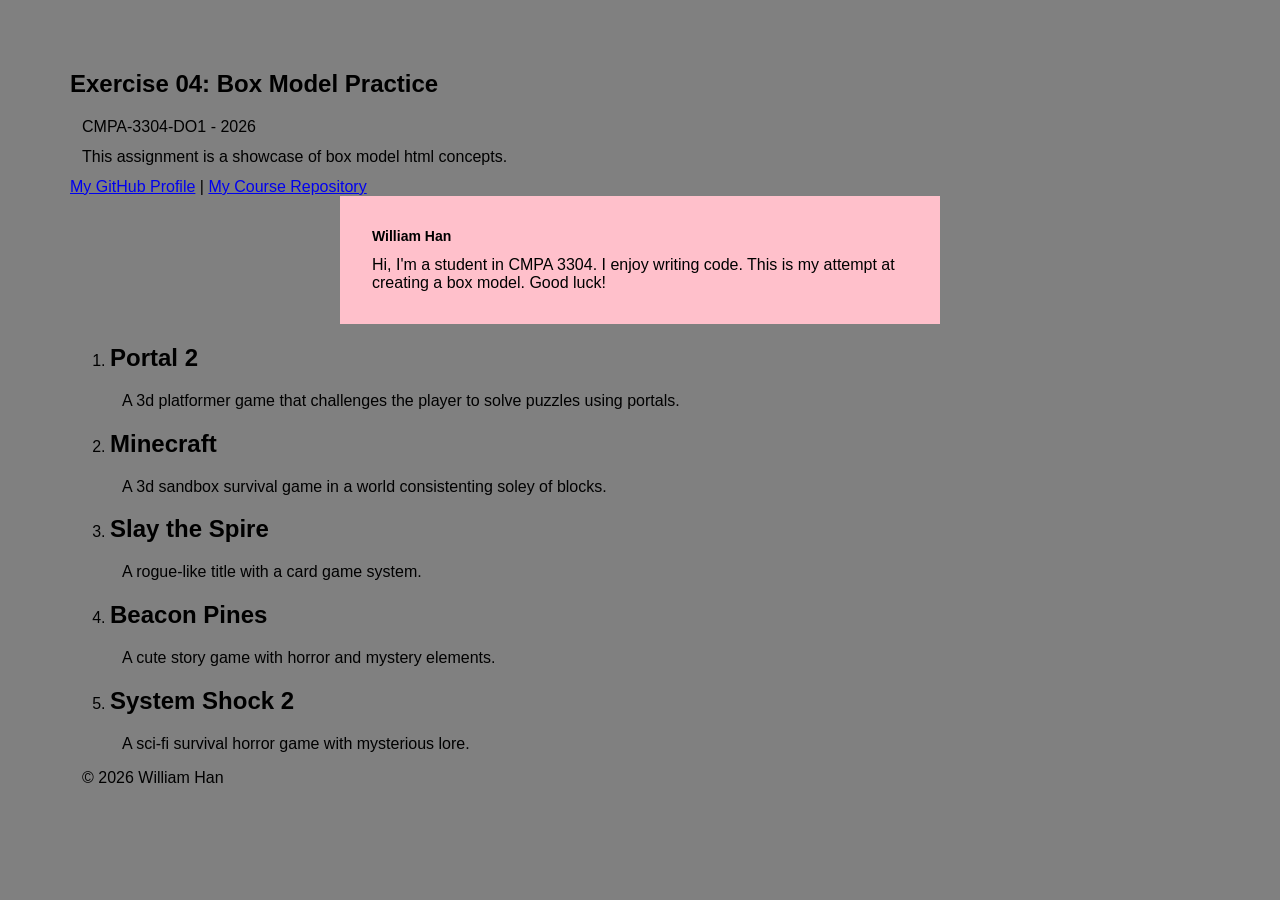
==== week-03-exercise-01/index.html @ a659416b "Week-03-exercise" ====
<html lang="en">
    <head>
        <meta charset="UTF-8" />
        <title>Exercise 04: Box Model Practice</title>
        <meta charset="UTF-8" />
        <meta name="viewport" content="width=device-width, initial-scale=1.0" />
        <title>William Han - Exercise 04: Box Model Practice</title>
    </head>


    <body>
        <header>
            <title>William han</title>
            <h2>Exercise 04: Box Model Practice</h2>
            <p>CMPA-3304-DO1 - 2026</p>
            <p>This assignment is a showcase of box model html concepts.</p>
            <link rel="stylesheet" href="style.css"></link>
            
            <nav>
                <a href="https://github.com/wihan232">My GitHub Profile</a>
                |
                <a href="https://github.com/wihan232/cmpa3304-course-portfolio">
                    My Course Repository
                </a>
            </nav>
            

        </header>

        <div class="card">
            <h1>William Han</h1>
            <p>Hi, I'm a student in CMPA 3304. I enjoy writing code. This is my attempt at creating a box model. Good luck!</p>
        </div>

        <main>

            <ol>
                <li>
                    <h2>Portal 2</h2>
                    <p>A 3d platformer game that challenges the player to solve puzzles using portals. </p>
                </li>
                <li>
                    <h2>Minecraft</h2>
                    <p>A 3d sandbox survival game in a world consistenting soley of blocks.</p>
                </li>
                <li>
                    <h2>Slay the Spire</h2>
                    <p>A rogue-like title with a card game system.</p>
                </li>
                <li>
                    <h2>Beacon Pines</h2>
                    <p>A cute story game with horror and mystery elements.</p>
                </li>
                <li>
                    <h2>System Shock 2</h2>
                    <p>A sci-fi survival horror game with mysterious lore.</p>
                </li>
            </ol>


        </main>

        <footer>
            <p>&copy; 2026 William Han</p>
        </footer>
    </body>
</html>
---- week-03-exercise-01/style.css ----
* { box-sizing: border-box; }





body {
    font-family:'Gill Sans', 'Gill Sans MT', Calibri, 'Trebuchet MS', sans-serif;
    background-color: gray;
    margin: 30px;
    padding: 40px;
}

.card {
    max-width: 600px;
    margin: 0 auto;
    padding: 20px;
    background-color: pink;
}

h1 {
    color: black;
    font-size: 14px;
    margin: 12px;
}

p {
    color: black;
    margin: 12px;
}
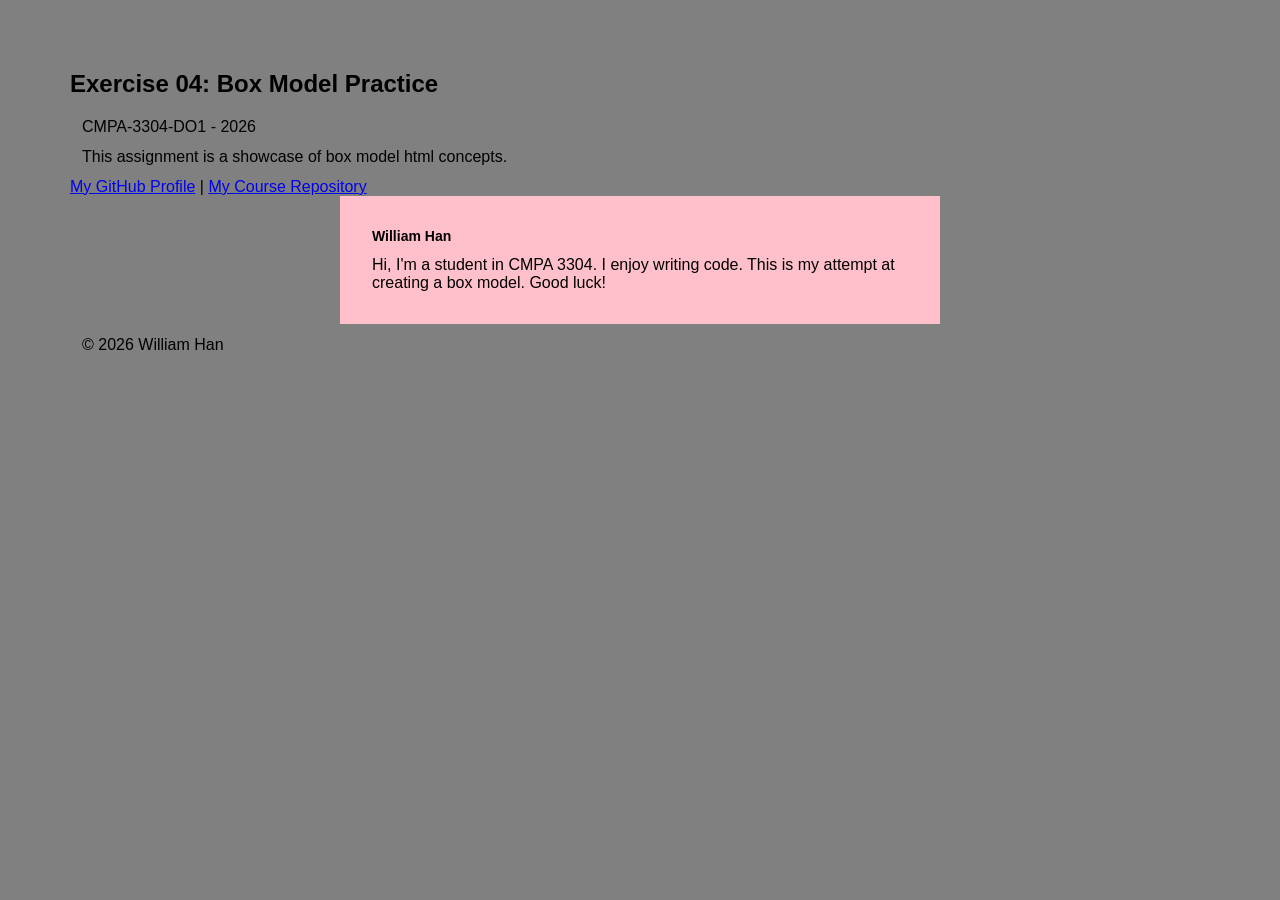
==== commit deae8d01: "Update link" ====
--- a/week-03-exercise-01/index.html
+++ b/week-03-exercise-01/index.html
@@ -32,34 +32,7 @@
             <p>Hi, I'm a student in CMPA 3304. I enjoy writing code. This is my attempt at creating a box model. Good luck!</p>
         </div>
 
-        <main>
-
-            <ol>
-                <li>
-                    <h2>Portal 2</h2>
-                    <p>A 3d platformer game that challenges the player to solve puzzles using portals. </p>
-                </li>
-                <li>
-                    <h2>Minecraft</h2>
-                    <p>A 3d sandbox survival game in a world consistenting soley of blocks.</p>
-                </li>
-                <li>
-                    <h2>Slay the Spire</h2>
-                    <p>A rogue-like title with a card game system.</p>
-                </li>
-                <li>
-                    <h2>Beacon Pines</h2>
-                    <p>A cute story game with horror and mystery elements.</p>
-                </li>
-                <li>
-                    <h2>System Shock 2</h2>
-                    <p>A sci-fi survival horror game with mysterious lore.</p>
-                </li>
-            </ol>
-
-
-        </main>
-
+        
         <footer>
             <p>&copy; 2026 William Han</p>
         </footer>
